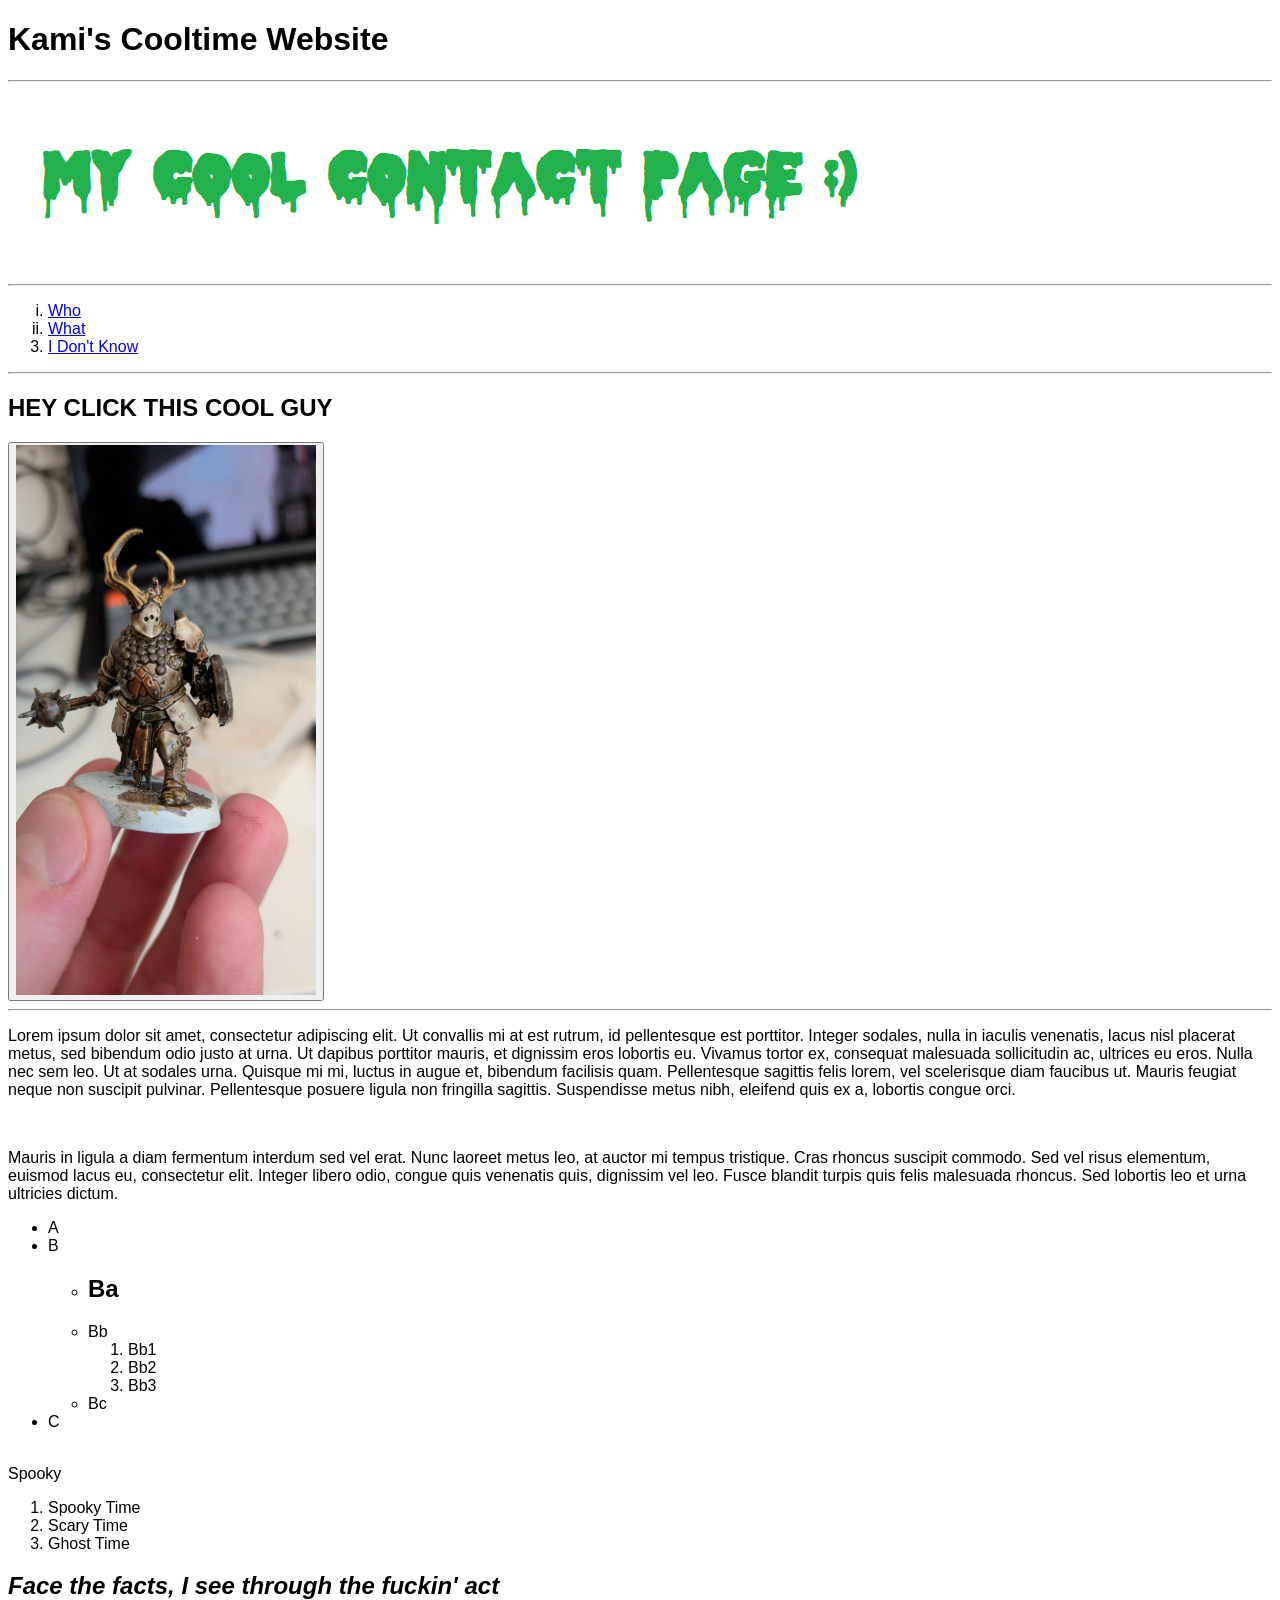
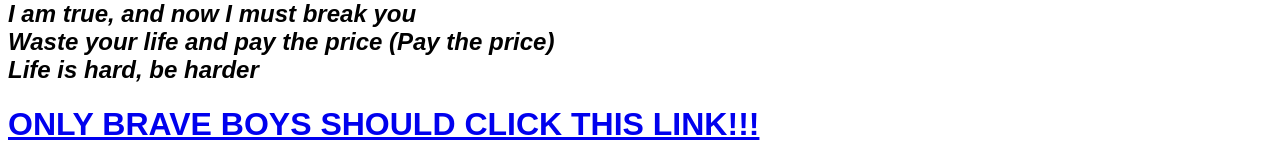
==== index.html @ 818863b1 "Add files via upload" ====
<!DOCTYPE html>
<html lang="en">

<title>THIS TAB</title>
<body style="font-family: sans-serif"></body>
<h1>Kami's Cooltime Website</h1>
<hr />

<a href="./public/Contact.html">
	<img src="./Assets/Contact.png"></img>
</a>

<hr />
<ol type="i" >
	<li><a href="https://www.youtube.com/watch?v=sYOUFGfK4bU">Who</a>
	<li><a href="https://www.youtube.com/watch?v=6ETjwNs3Qus">What </a>
	<li type="1"><a href="https://www.youtube.com/watch?v=ZK5HA5baxBo">I Don't Know</a>
</ol>

<hr>

<h2>HEY CLICK THIS COOL GUY</h2>
<button id="ASong" onClick="playPause()">
  <audio
    src="./Assets/coolguy.mp3"
    autoplay
  ></audio>
  <img width="300" height="550"    src="./Assets/Cool Guy.jpg" alt="What the hell are you talking about?"/>
</button>

<script>
  var aud = document.getElementById("ASong").children[0];
  var isPlaying = false;
  aud.pause();

  function playPause() {
    if (isPlaying) {
      aud.pause();
    } else {
      aud.play();
    }
    isPlaying = !isPlaying;
  }
</script>

<HR />

<p>Lorem ipsum dolor sit amet, consectetur adipiscing elit. Ut convallis mi at est rutrum, id pellentesque est porttitor. Integer sodales, nulla in iaculis venenatis, lacus nisl placerat metus, sed bibendum odio justo at urna. Ut dapibus porttitor mauris, et dignissim eros lobortis eu. Vivamus tortor ex, consequat malesuada sollicitudin ac, ultrices eu eros. Nulla nec sem leo. Ut at sodales urna. Quisque mi mi, luctus in augue et, bibendum facilisis quam. Pellentesque sagittis felis lorem, vel scelerisque diam faucibus ut. Mauris feugiat neque non suscipit pulvinar. Pellentesque posuere ligula non fringilla sagittis. Suspendisse metus nibh, eleifend quis ex a, lobortis congue orci.</p>
<br />
<p>Mauris in ligula a diam fermentum interdum sed vel erat. Nunc laoreet metus leo, at auctor mi tempus tristique. Cras rhoncus suscipit commodo. Sed vel risus elementum, euismod lacus eu, consectetur elit. Integer libero odio, congue quis venenatis quis, dignissim vel leo. Fusce blandit turpis quis felis malesuada rhoncus. Sed lobortis leo et urna ultricies dictum. </p>


<ul>
	<li>A</li>
	<li>B</li>
		<ul>
		  <li><h2>Ba</h2></li>
		  <li>Bb
			<ol>
			   <li>Bb1</li>
			   <li>Bb2</li>
			   <li>Bb3</li>
			</ol>
		</li>
		  <li>Bc
		</ul>
	<li>C</li>
</ul>

<p hidden>Spooky</p><br>
Spooky

<ol>
	<li>Spooky Time</li>
	<li>Scary Time</li>
	<li hidden>WHERE AM I</li>
	<li>Ghost Time</li>
</ol>

<h2 draggable="false"> <EM>
Face the facts, I see through the fuckin' act<br>
I am true, and now I must break you <br>
Waste your life and pay the price (Pay the price) <br>
Life is hard, be harder <br></EM>
</h2>

<h1><a href="./public/spooky.html"> ONLY BRAVE BOYS SHOULD CLICK THIS LINK!!!</a></h1>

</html>
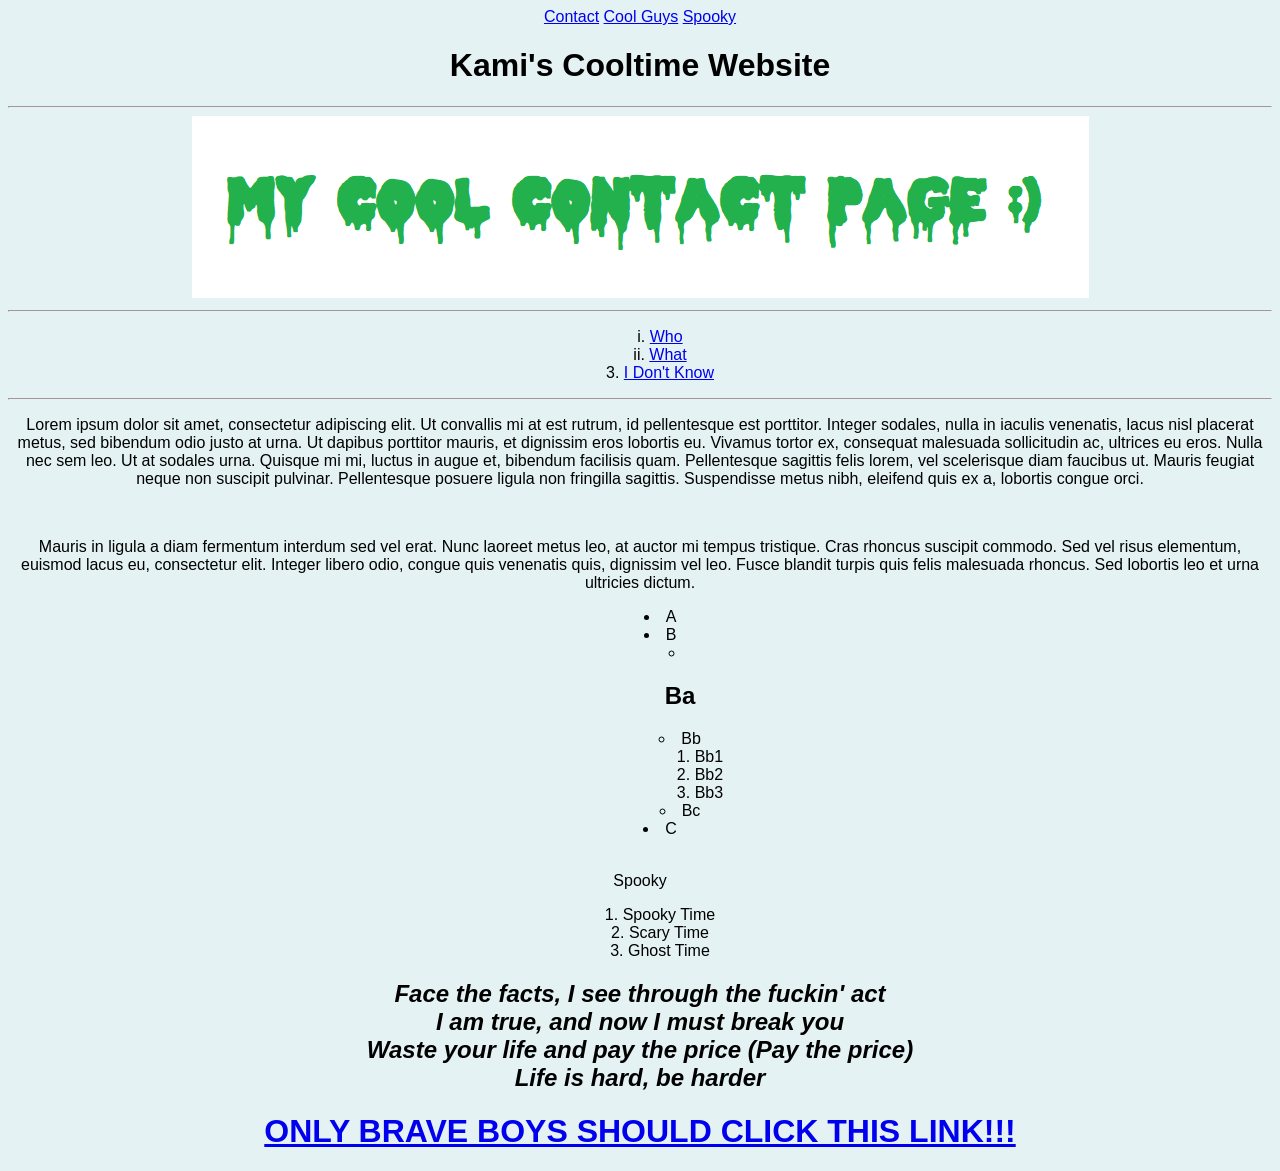
==== commit f6bec858: "Add files via upload" ====
--- a/index.html
+++ b/index.html
@@ -1,8 +1,18 @@
 <!DOCTYPE html>
 <html lang="en">
-
-<title>THIS TAB</title>
-<body style="font-family: sans-serif"></body>
+<head>
+	<title>Learning Stuff</title>
+	<link
+		rel="stylesheet"
+		href="./styles.css"
+		/>
+<a href="./public/Contact.html">Contact</a>
+<a href="./public/CoolGuys.html">Cool Guys</a>
+<a href="./public/spooky.html">Spooky</a>
+</head>
+<body>
+<meta charset="UTF-8">
+    <meta name="viewport" content="width=device-width, initial-scale=1.0">
 <h1>Kami's Cooltime Website</h1>
 <hr />
 
@@ -17,33 +27,8 @@
 	<li type="1"><a href="https://www.youtube.com/watch?v=ZK5HA5baxBo">I Don't Know</a>
 </ol>
 
-<hr>
+<hr/>
 
-<h2>HEY CLICK THIS COOL GUY</h2>
-<button id="ASong" onClick="playPause()">
-  <audio
-    src="./Assets/coolguy.mp3"
-    autoplay
-  ></audio>
-  <img width="300" height="550"    src="./Assets/Cool Guy.jpg" alt="What the hell are you talking about?"/>
-</button>
-
-<script>
-  var aud = document.getElementById("ASong").children[0];
-  var isPlaying = false;
-  aud.pause();
-
-  function playPause() {
-    if (isPlaying) {
-      aud.pause();
-    } else {
-      aud.play();
-    }
-    isPlaying = !isPlaying;
-  }
-</script>
-
-<HR />
 
 <p>Lorem ipsum dolor sit amet, consectetur adipiscing elit. Ut convallis mi at est rutrum, id pellentesque est porttitor. Integer sodales, nulla in iaculis venenatis, lacus nisl placerat metus, sed bibendum odio justo at urna. Ut dapibus porttitor mauris, et dignissim eros lobortis eu. Vivamus tortor ex, consequat malesuada sollicitudin ac, ultrices eu eros. Nulla nec sem leo. Ut at sodales urna. Quisque mi mi, luctus in augue et, bibendum facilisis quam. Pellentesque sagittis felis lorem, vel scelerisque diam faucibus ut. Mauris feugiat neque non suscipit pulvinar. Pellentesque posuere ligula non fringilla sagittis. Suspendisse metus nibh, eleifend quis ex a, lobortis congue orci.</p>
 <br />
@@ -85,5 +70,5 @@
 </h2>
 
 <h1><a href="./public/spooky.html"> ONLY BRAVE BOYS SHOULD CLICK THIS LINK!!!</a></h1>
-
+</body>
 </html>
--- a/styles.css
+++ b/styles.css
@@ -0,0 +1,6 @@
+html {
+    background: rgba(127, 192, 204, 0.204);
+    text-align: center;
+    list-style-position: inside;
+    font-family: sans-serif;
+}
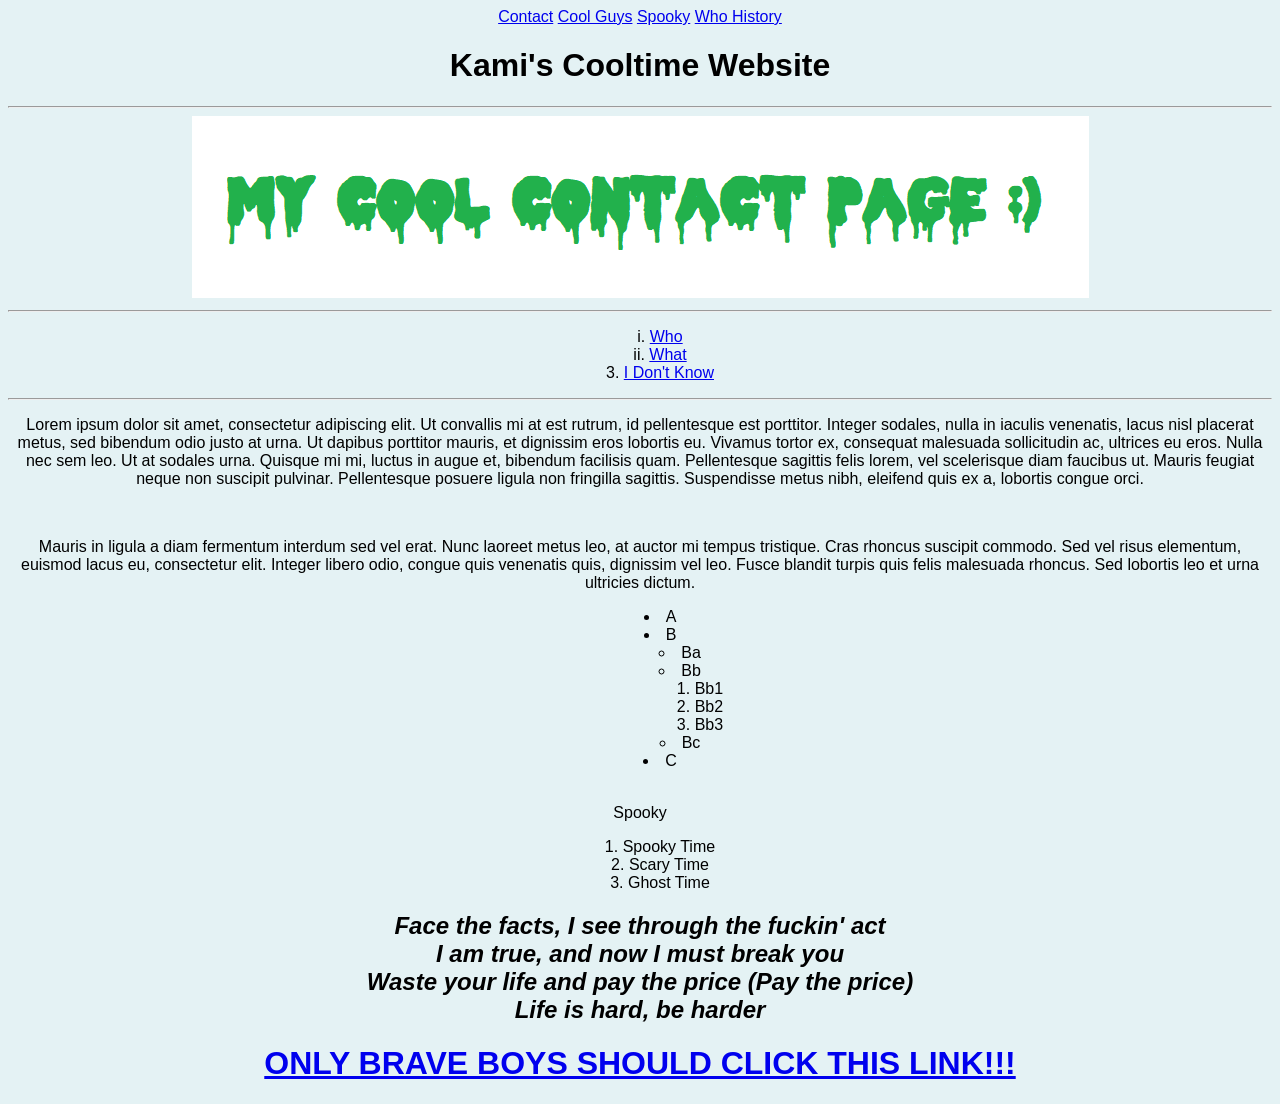
==== commit f3da1a7a: "Add files via upload" ====
--- a/index.html
+++ b/index.html
@@ -4,11 +4,12 @@
 	<title>Learning Stuff</title>
 	<link
 		rel="stylesheet"
-		href="./styles.css"
+		href="./CSS/styles.css"
 		/>
 <a href="./public/Contact.html">Contact</a>
 <a href="./public/CoolGuys.html">Cool Guys</a>
 <a href="./public/spooky.html">Spooky</a>
+<a href="./public/whofirst.html">Who History</a>
 </head>
 <body>
 <meta charset="UTF-8">
@@ -39,12 +40,12 @@
 	<li>A</li>
 	<li>B</li>
 		<ul>
-		  <li><h2>Ba</h2></li>
+		  <li>Ba</li>
 		  <li>Bb
 			<ol>
-			   <li>Bb1</li>
-			   <li>Bb2</li>
-			   <li>Bb3</li>
+			   		<li>Bb1</li>
+			   		<li>Bb2</li>
+			   		<li>Bb3</li>
 			</ol>
 		</li>
 		  <li>Bc
--- a/CSS/styles.css
+++ b/CSS/styles.css
@@ -0,0 +1,6 @@
+html {
+    background: rgba(127, 192, 204, 0.204);
+    text-align: center;
+    list-style-position: inside;
+    font-family: sans-serif;
+}
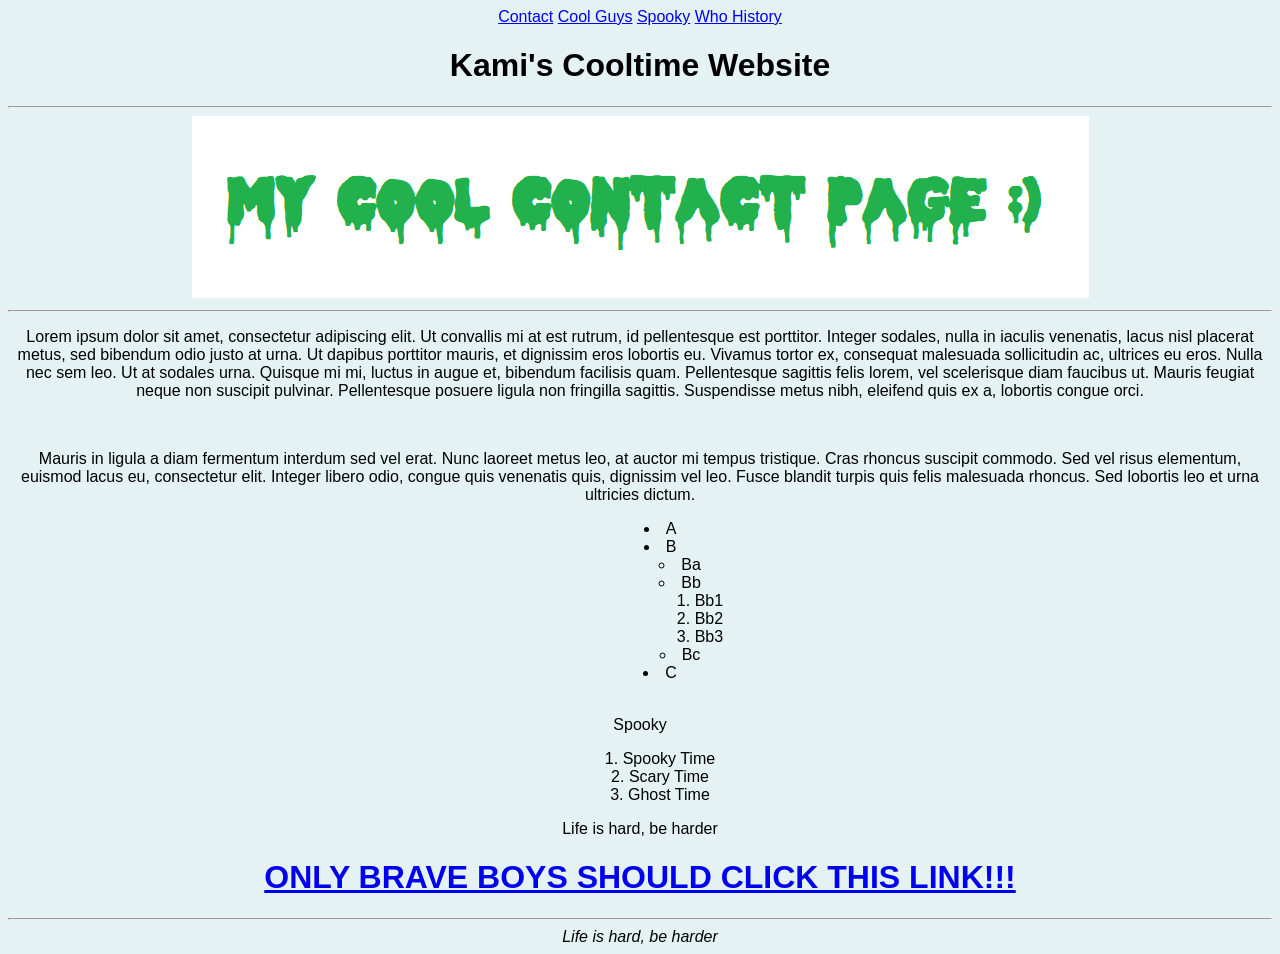
==== commit 775038b7: "Add files via upload" ====
--- a/index.html
+++ b/index.html
@@ -22,13 +22,7 @@
 </a>
 
 <hr />
-<ol type="i" >
-	<li><a href="https://www.youtube.com/watch?v=sYOUFGfK4bU">Who</a>
-	<li><a href="https://www.youtube.com/watch?v=6ETjwNs3Qus">What </a>
-	<li type="1"><a href="https://www.youtube.com/watch?v=ZK5HA5baxBo">I Don't Know</a>
-</ol>
 
-<hr/>
 
 
 <p>Lorem ipsum dolor sit amet, consectetur adipiscing elit. Ut convallis mi at est rutrum, id pellentesque est porttitor. Integer sodales, nulla in iaculis venenatis, lacus nisl placerat metus, sed bibendum odio justo at urna. Ut dapibus porttitor mauris, et dignissim eros lobortis eu. Vivamus tortor ex, consequat malesuada sollicitudin ac, ultrices eu eros. Nulla nec sem leo. Ut at sodales urna. Quisque mi mi, luctus in augue et, bibendum facilisis quam. Pellentesque sagittis felis lorem, vel scelerisque diam faucibus ut. Mauris feugiat neque non suscipit pulvinar. Pellentesque posuere ligula non fringilla sagittis. Suspendisse metus nibh, eleifend quis ex a, lobortis congue orci.</p>
@@ -63,13 +57,14 @@
 	<li>Ghost Time</li>
 </ol>
 
-<h2 draggable="false"> <EM>
-Face the facts, I see through the fuckin' act<br>
-I am true, and now I must break you <br>
-Waste your life and pay the price (Pay the price) <br>
-Life is hard, be harder <br></EM>
-</h2>
+
+Life is hard, be harder
 
 <h1><a href="./public/spooky.html"> ONLY BRAVE BOYS SHOULD CLICK THIS LINK!!!</a></h1>
 </body>
+<hr/>
+<footer>
+	<em>Life is hard, be harder</em>
+
+</footer>
 </html>
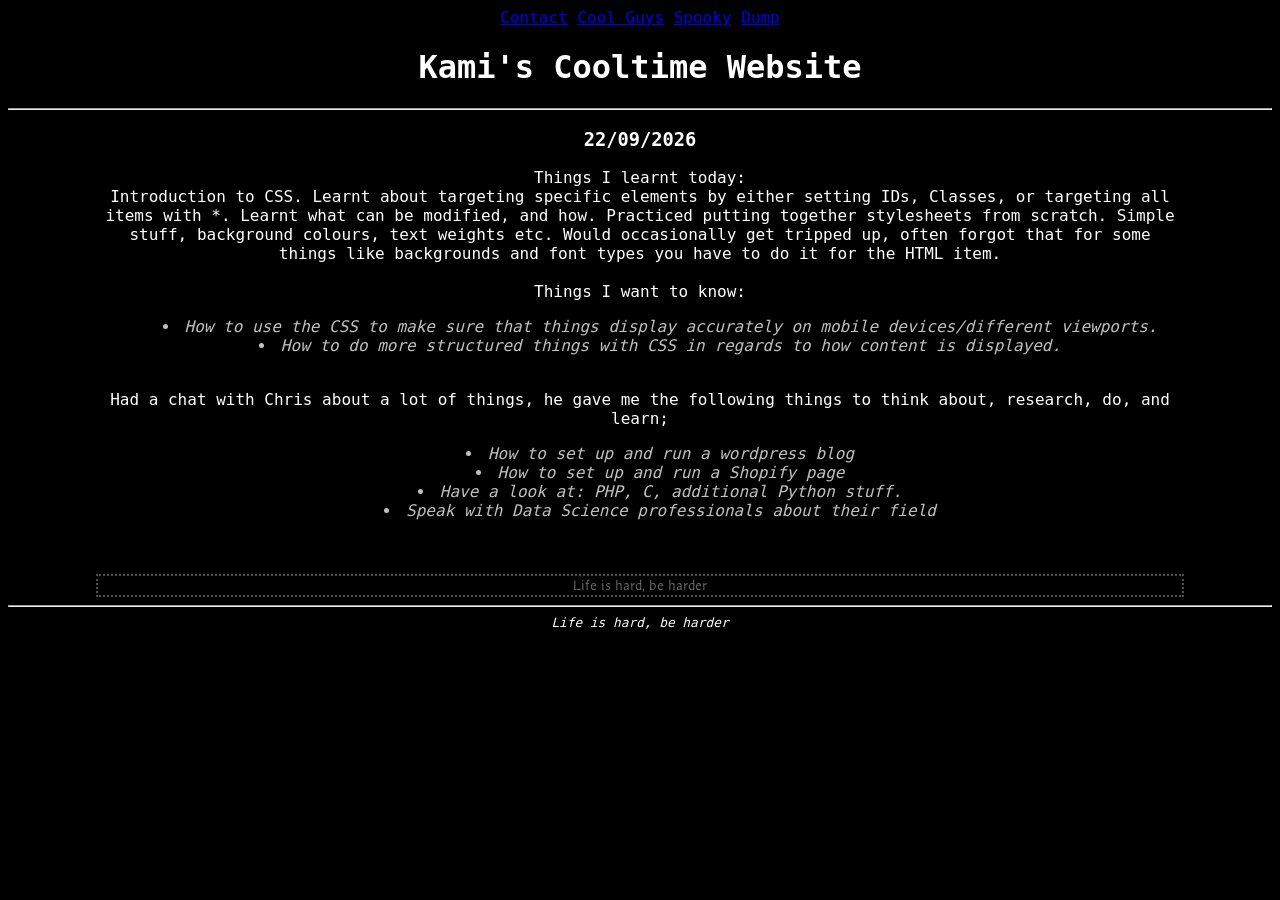
==== commit 7b46bc7b: "Add files via upload" ====
--- a/index.html
+++ b/index.html
@@ -4,65 +4,47 @@
 	<title>Learning Stuff</title>
 	<link
 		rel="stylesheet"
-		href="./CSS/styles.css"
+		href="./CSS/who.css"
 		/>
 <a href="./public/Contact.html">Contact</a>
 <a href="./public/CoolGuys.html">Cool Guys</a>
 <a href="./public/spooky.html">Spooky</a>
-<a href="./public/whofirst.html">Who History</a>
+<a href="./public/Dump.html">Dump</a>
+<link rel="preconnect" href="https://fonts.googleapis.com">
+<link rel="preconnect" href="https://fonts.gstatic.com" crossorigin>
+<link href="https://fonts.googleapis.com/css2?family=Amarna:ital,wght@0,100..700;1,100..700&display=swap" rel="stylesheet">
 </head>
 <body>
 <meta charset="UTF-8">
     <meta name="viewport" content="width=device-width, initial-scale=1.0">
 <h1>Kami's Cooltime Website</h1>
-<hr />
+ <hr/> 
+<div class=post>
+ <h3>22/09/2026</h3>
 
-<a href="./public/Contact.html">
-	<img src="./Assets/Contact.png"></img>
-</a>
-
-<hr />
-
-
-
-<p>Lorem ipsum dolor sit amet, consectetur adipiscing elit. Ut convallis mi at est rutrum, id pellentesque est porttitor. Integer sodales, nulla in iaculis venenatis, lacus nisl placerat metus, sed bibendum odio justo at urna. Ut dapibus porttitor mauris, et dignissim eros lobortis eu. Vivamus tortor ex, consequat malesuada sollicitudin ac, ultrices eu eros. Nulla nec sem leo. Ut at sodales urna. Quisque mi mi, luctus in augue et, bibendum facilisis quam. Pellentesque sagittis felis lorem, vel scelerisque diam faucibus ut. Mauris feugiat neque non suscipit pulvinar. Pellentesque posuere ligula non fringilla sagittis. Suspendisse metus nibh, eleifend quis ex a, lobortis congue orci.</p>
-<br />
-<p>Mauris in ligula a diam fermentum interdum sed vel erat. Nunc laoreet metus leo, at auctor mi tempus tristique. Cras rhoncus suscipit commodo. Sed vel risus elementum, euismod lacus eu, consectetur elit. Integer libero odio, congue quis venenatis quis, dignissim vel leo. Fusce blandit turpis quis felis malesuada rhoncus. Sed lobortis leo et urna ultricies dictum. </p>
-
+Things I learnt today:<br/>
+	Introduction to CSS. Learnt about targeting specific elements by either setting IDs, Classes, or targeting all items with *. Learnt what can be modified, and how. Practiced putting together stylesheets from scratch. Simple stuff, background colours, text weights etc. Would occasionally get tripped up, often forgot that for some things like backgrounds and font types you have to do it for the HTML item. <br/>
+<br/>
+Things I want to know:
+	<ul>
+        <li>How to use the CSS to make sure that things display accurately on mobile devices/different viewports.</li>
+        <li> How to do more structured things with CSS in regards to how content is displayed.</li>
+     </ul><br/>
+Had a chat with Chris about a lot of things, he gave me the following things to think about, research, do, and learn;<br/>
 
 <ul>
-	<li>A</li>
-	<li>B</li>
-		<ul>
-		  <li>Ba</li>
-		  <li>Bb
-			<ol>
-			   		<li>Bb1</li>
-			   		<li>Bb2</li>
-			   		<li>Bb3</li>
-			</ol>
-		</li>
-		  <li>Bc
-		</ul>
-	<li>C</li>
+    <li>How to set up and run a wordpress blog</li>
+    <li>How to set up and run a Shopify page</li>
+    <li>Have a look at: PHP, C, additional Python stuff. </li>
+    <li>Speak with Data Science professionals about their field</li>
 </ul>
-
-<p hidden>Spooky</p><br>
-Spooky
-
-<ol>
-	<li>Spooky Time</li>
-	<li>Scary Time</li>
-	<li hidden>WHERE AM I</li>
-	<li>Ghost Time</li>
-</ol>
-
-
-Life is hard, be harder
-
-<h1><a href="./public/spooky.html"> ONLY BRAVE BOYS SHOULD CLICK THIS LINK!!!</a></h1>
+<p class="hidden">
+    I want to thank Chris for his help, because he is a great friend, patient, and kind. I will think of something nice to do for him. 
+</p>
+<p class="quote">Life is hard, be harder</p>
+</div>
+<hr/>
 </body>
-<hr/>
 <footer>
 	<em>Life is hard, be harder</em>
 
--- a/CSS/who.css
+++ b/CSS/who.css
@@ -0,0 +1,48 @@
+html {
+    background: rgb(0, 0, 0);
+    color: white;
+    text-align: center;
+    list-style-position: inside;
+    font-family: monospace, sans-serif;
+    font-size: 16px;   
+}
+
+#backbutton {
+        display: block;
+        text-align: left;
+        color:white;
+        
+    }
+
+ul {
+    color: silver;
+    font-style: italic;
+}
+
+.quote{
+  font-family: "Amarna", sans-serif;
+  font-optical-sizing: auto;
+  font-size: .85rem;
+  font-weight: 400;
+  font-style: normal;
+  opacity: .40;
+  border: 2px dotted silver;
+  
+}
+
+.hidden{
+    opacity: 0;
+}
+
+footer {
+    font-size: .80rem;
+}
+
+.post {
+    padding-left: 7%;
+    padding-right: 7%;
+}
+
+p {
+    margin: 0;
+}
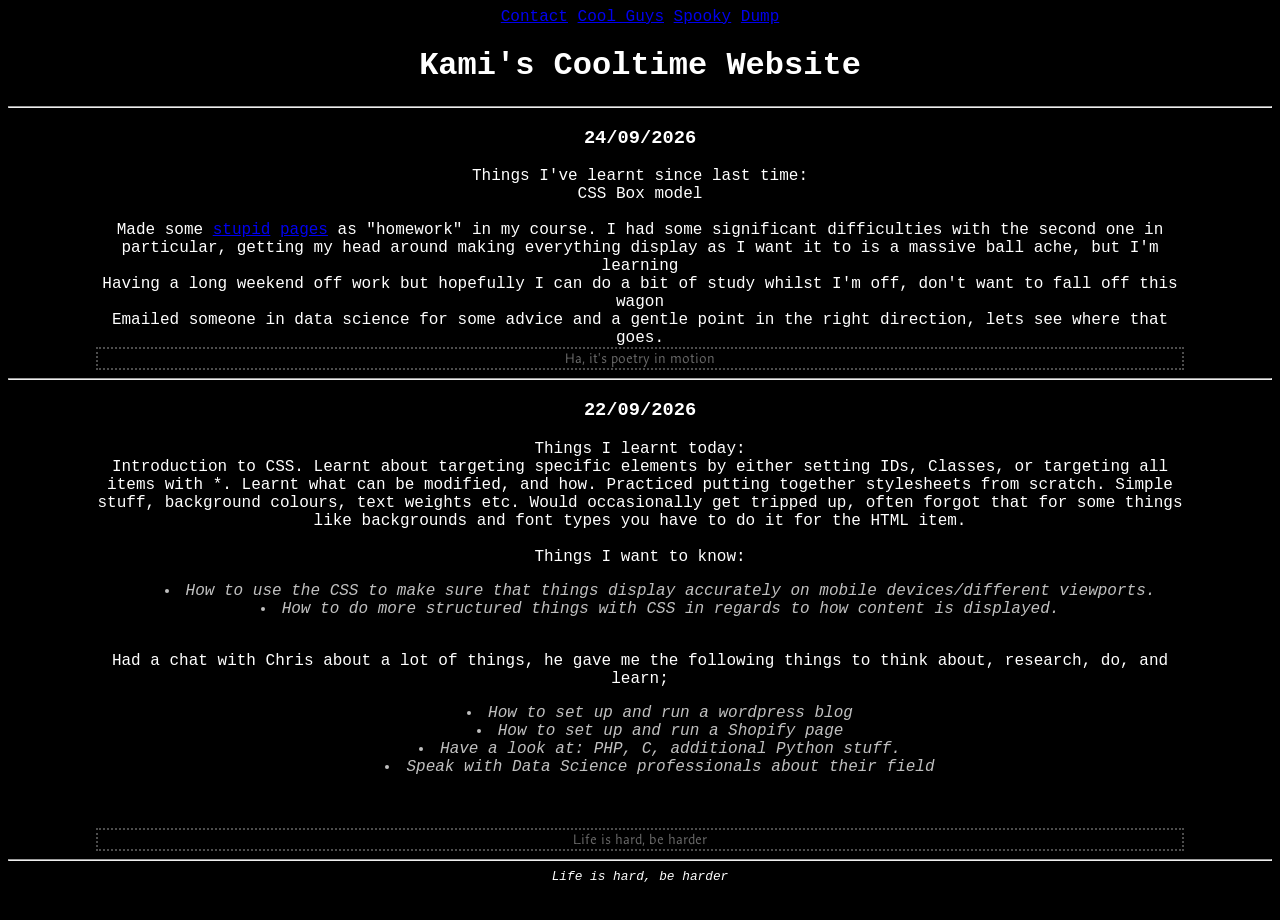
==== commit ffe51648: "Add files via upload" ====
--- a/index.html
+++ b/index.html
@@ -18,7 +18,19 @@
 <meta charset="UTF-8">
     <meta name="viewport" content="width=device-width, initial-scale=1.0">
 <h1>Kami's Cooltime Website</h1>
- <hr/> 
+<hr/> 
+<div class="post">
+    <h3>24/09/2026</h3>
+    <p>
+        Things I've learnt since last time:<br/>
+        CSS Box model <br/><br/>
+        Made some <a href="./public/Boxes.html">stupid</a> <a href="./public/Motivational.html">pages</a> as "homework" in my course. I had some significant difficulties with the second one in particular, getting my head around making everything display as I want it to is a massive ball ache, but I'm learning <br/>
+        Having a long weekend off work but hopefully I can do a bit of study whilst I'm off, don't want to fall off this wagon <br/>
+        Emailed someone in data science for some advice and a gentle point in the right direction, lets see where that goes.
+    </p>
+    <p class="quote">Ha, it's poetry in motion</p>
+</div>
+<hr/> 
 <div class=post>
  <h3>22/09/2026</h3>
 
